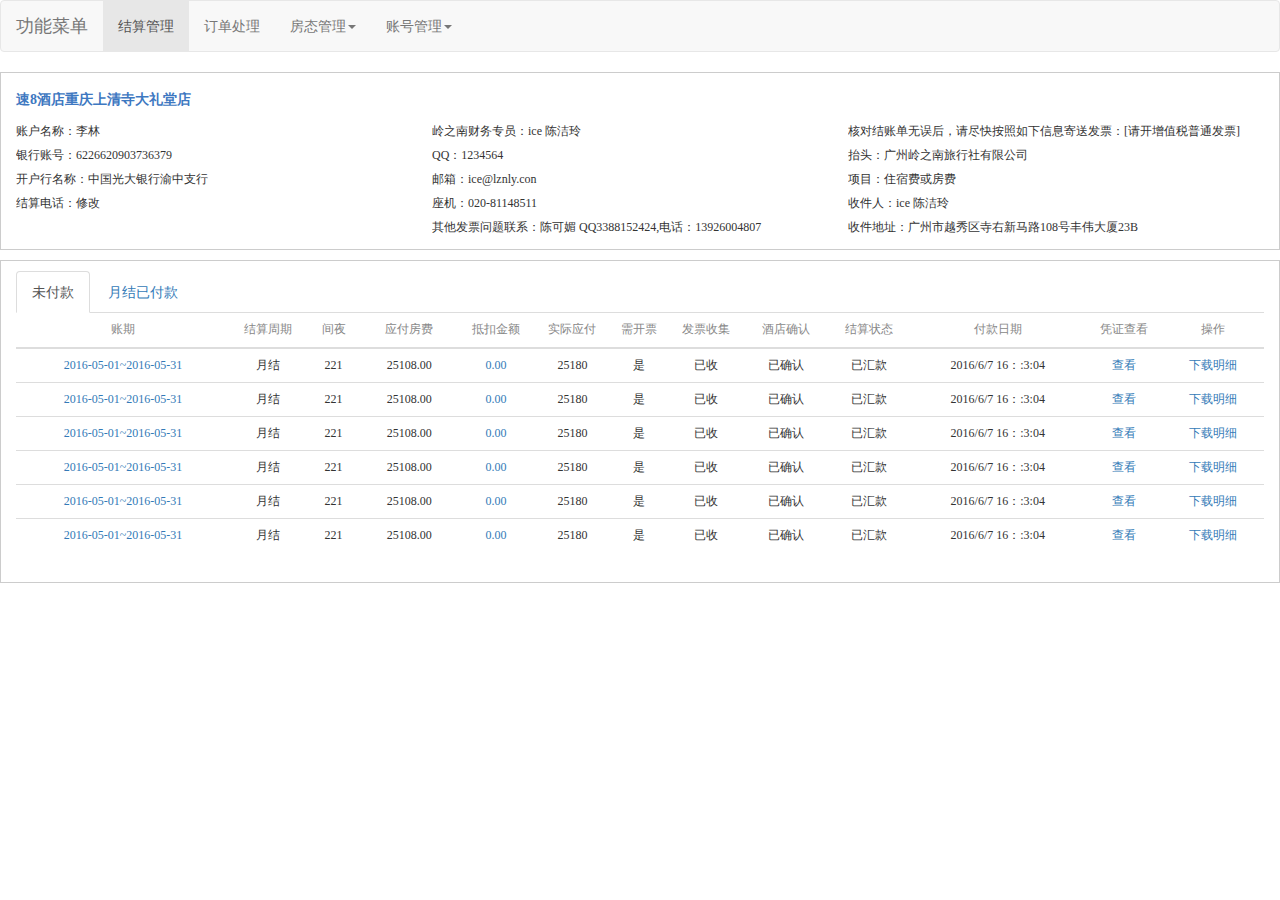
==== index.html @ b9ee2825 "首页界面" ====
﻿<!DOCTYPE html>
<html>
<head>
   <title>岭之南酒店管理系统</title>
   <!--<link href="http://www.francescomalagrino.com/BootstrapPageGenerator/3/css/bootstrap-combined.min.css" rel="stylesheet" media="screen">-->
   <link href="css/bootstrap.min.css" rel="stylesheet">
   <link href="css/style.css" rel="stylesheet">
   <script src="js/jquery-1.10.2.min.js"></script>
   <script src="js/bootstrap.min.js"></script>
   
 
	<!--<link href="http://apps.bdimg.com/libs/bootstrap/3.3.0/css/bootstrap.min.css" rel="stylesheet">
	<script src="http://apps.bdimg.com/libs/bootstrap/3.3.0/css/bootstrap-theme.min.css"></script>
	<script src="http://apps.bdimg.com/libs/jquery/2.0.0/jquery.min.js"></script>
	<script src="http://apps.bdimg.com/libs/bootstrap/3.3.0/js/bootstrap.min.js"></script>-->
   <script type="text/javascript" src="js/respond.src.js"></script>
</head>
<body>
<!--导航-->
<nav class="navbar navbar-default" role="navigation">
   <div class="navbar-header">
      <button type="button" class="navbar-toggle" data-toggle="collapse" 
         data-target="#example-navbar-collapse">
         <span class="sr-only">切换导航</span>
         <span class="icon-bar"></span>
         <span class="icon-bar"></span>
         <span class="icon-bar"></span>
      </button>
      <a class="navbar-brand" href="#">功能菜单</a>
   </div>
   <div class="collapse navbar-collapse" id="example-navbar-collapse">
      <ul class="nav navbar-nav">
         <li class="active"><a href="#">结算管理</a></li>
         <li><a href="#">订单处理</a></li>
         <li class="dropdown">
            <a href="#" class="dropdown-toggle" data-toggle="dropdown">
               	房态管理<b class="caret"></b>
            </a>
            <ul class="dropdown-menu">
               <li><a href="#">jmeter</a></li>
               <li><a href="#">EJB</a></li>
               <li><a href="#">Jasper Report</a></li>
               <li class="divider"></li>
               <li><a href="#">分离的链接</a></li>
               <li class="divider"></li>
               <li><a href="#">另一个分离的链接</a></li>
            </ul>
         </li>
         <li class="dropdown">
            <a href="#" class="dropdown-toggle" data-toggle="dropdown">
               	账号管理<b class="caret"></b>
            </a>
            <ul class="dropdown-menu">
               <li><a href="#">个人信息</a></li>
               <li><a href="#">切换账号</a></li>
               <li><a href="#">登出当前账号</a></li>
            </ul>
         </li>
      </ul>
   </div>
</nav>
<!--容器-->
<div class="container-fluid hotel-info-box">
	<h3><a href="#">速8酒店重庆上清寺大礼堂店</a></h3>
   <div class="row-fluid">
      <div class="col-xs-4">
      	<ul class="hotel-info">
      		<li>账户名称：李林</li>
      		<li>银行账号：6226620903736379</li>
      		<li>开户行名称：中国光大银行渝中支行</li>
      		<li>结算电话：<span>修改</span></li>
      	</ul>
      	 </div>
      <div class="col-xs-4">
      	<ul class="hotel-info">
      		<li>岭之南财务专员：ice 陈洁玲</li>
      		<li>QQ：1234564</li>
      		<li>邮箱：ice@lznly.con</li>
      		<li>座机：020-81148511</li>
      		<li>其他发票问题联系：陈可媚 QQ3388152424,电话：13926004807</li>
      	</ul>
      </div>     
      <div class="col-xs-4">
      	<ul class="hotel-info">
      		<li>核对结账单无误后，请尽快按照如下信息寄送发票：[请开增值税普通发票]</li>
      		<li>抬头：广州岭之南旅行社有限公司</li>
      		<li>项目：住宿费或房费</li>
      		<li>收件人：ice 陈洁玲</li>
      		<li>收件地址：广州市越秀区寺右新马路108号丰伟大厦23B</li>
      	</ul>
      </div>     
      
   </div>
</div>


<div class="container-fluid">
	<div class="row-fluid">
		<div class="span12">
			<div class="tabbable" id="tabs-941052">
				<ul class="nav nav-tabs">
					<li class="active">
						<a href="#panel-915803" data-toggle="tab">未付款</a>
					</li>
					<li>
						<a href="#panel-330081" data-toggle="tab">月结已付款</a>
					</li>
				</ul>
				<div class="tab-content">
					<div class="tab-pane active" id="panel-915803">
						 <table class="table shin-sp1" contenteditable="true">
                  <thead>
                    <tr>
                      <th>账期</th>
                      <th>结算周期</th>
                      <th>间夜</th>
                      <th>应付房费</th>
                      <th>抵扣金额</th>
                      <th>实际应付</th>
                      <th>需开票</th>
                      <th>发票收集</th>
                      <th>酒店确认</th>
                      <th>结算状态</th>
                      <th>付款日期</th>
                      <th>凭证查看</th>
                      <th>操作</th>
                      
                    </tr>
                  </thead>
                  <tbody>
                    <tr>
                      <td><a href="#">2016-05-01~2016-05-31</a></td>
                      <td>月结</td>
                      <td>221</td>
                      <td>25108.00</td>
                      <td><a href="#">0.00</a></td>
                      <td>25180</td>
                      <td>是</td>
                      <td>已收</td>
                      <td>已确认</td>
                      <td>已汇款</td>
                      <td>2016/6/7 16：:3:04</td>
                      <td><a href="#">查看</a></td>
                      <td><a href="#">下载明细</a></td>
                    </tr>
                   <tr>
                      <td><a href="#">2016-05-01~2016-05-31</a></td>
                      <td>月结</td>
                      <td>221</td>
                      <td>25108.00</td>
                      <td><a href="#">0.00</a></td>
                      <td>25180</td>
                      <td>是</td>
                      <td>已收</td>
                      <td>已确认</td>
                      <td>已汇款</td>
                      <td>2016/6/7 16：:3:04</td>
                      <td><a href="#">查看</a></td>
                      <td><a href="#">下载明细</a></td>
                    </tr>
                    <tr>
                      <td><a href="#">2016-05-01~2016-05-31</a></td>
                      <td>月结</td>
                      <td>221</td>
                      <td>25108.00</td>
                      <td><a href="#">0.00</a></td>
                      <td>25180</td>
                      <td>是</td>
                      <td>已收</td>
                      <td>已确认</td>
                      <td>已汇款</td>
                      <td>2016/6/7 16：:3:04</td>
                      <td><a href="#">查看</a></td>
                      <td><a href="#">下载明细</a></td>
                    </tr>
                    <tr>
                      <td><a href="#">2016-05-01~2016-05-31</a></td>
                      <td>月结</td>
                      <td>221</td>
                      <td>25108.00</td>
                      <td><a href="#">0.00</a></td>
                      <td>25180</td>
                      <td>是</td>
                      <td>已收</td>
                      <td>已确认</td>
                      <td>已汇款</td>
                      <td>2016/6/7 16：:3:04</td>
                      <td><a href="#">查看</a></td>
                      <td><a href="#">下载明细</a></td>
                    </tr>
                    <tr>
                      <td><a href="#">2016-05-01~2016-05-31</a></td>
                      <td>月结</td>
                      <td>221</td>
                      <td>25108.00</td>
                      <td><a href="#">0.00</a></td>
                      <td>25180</td>
                      <td>是</td>
                      <td>已收</td>
                      <td>已确认</td>
                      <td>已汇款</td>
                      <td>2016/6/7 16：:3:04</td>
                      <td><a href="#">查看</a></td>
                      <td><a href="#">下载明细</a></td>
                    </tr>
                    <tr>
                      <td><a href="#">2016-05-01~2016-05-31</a></td>
                      <td>月结</td>
                      <td>221</td>
                      <td>25108.00</td>
                      <td><a href="#">0.00</a></td>
                      <td>25180</td>
                      <td>是</td>
                      <td>已收</td>
                      <td>已确认</td>
                      <td>已汇款</td>
                      <td>2016/6/7 16：:3:04</td>
                      <td><a href="#">查看</a></td>
                      <td><a href="#">下载明细</a></td>
                    </tr>
                  </tbody>
                </table>
              
					</div>
					<div class="tab-pane" id="panel-330081">
						 <table class="table shin-sp1" contenteditable="true">
                  <thead>
                    <tr>
                      <th>账期</th>
                      <th>结算周期</th>
                      <th>间夜</th>
                      <th>应付房费</th>
                      <th>抵扣金额</th>
                      <th>实际应付</th>
                      <th>需开票</th>
                      <th>发票收集</th>
                      <th>酒店确认</th>
                      <th>结算状态</th>
                      <th>付款日期</th>
                      <th>凭证查看</th>
                      <th>操作</th>
                      
                    </tr>
                  </thead>
                  <tbody>
                    <tr>
                      <td><a href="#">2016-05-01~2016-05-31</a></td>
                      <td>月结</td>
                      <td>221</td>
                      <td>25108.00</td>
                      <td><a href="#">0.00</a></td>
                      <td>25180</td>
                      <td>是</td>
                      <td>已收</td>
                      <td>已确认</td>
                      <td>已汇款</td>
                      <td>2016/6/7 16：:3:04</td>
                      <td><a href="#">查看</a></td>
                      <td><a href="#">下载明细</a></td>
                    </tr>
                   <tr>
                      <td><a href="#">2016-05-01~2016-05-31</a></td>
                      <td>月结</td>
                      <td>221</td>
                      <td>25108.00</td>
                      <td><a href="#">0.00</a></td>
                      <td>25180</td>
                      <td>是</td>
                      <td>已收</td>
                      <td>已确认</td>
                      <td>已汇款</td>
                      <td>2016/6/7 16：:3:04</td>
                      <td><a href="#">查看</a></td>
                      <td><a href="#">下载明细</a></td>
                    </tr>
                    <tr>
                      <td><a href="#">2016-05-01~2016-05-31</a></td>
                      <td>月结</td>
                      <td>221</td>
                      <td>25108.00</td>
                      <td><a href="#">0.00</a></td>
                      <td>25180</td>
                      <td>是</td>
                      <td>已收</td>
                      <td>已确认</td>
                      <td>已汇款</td>
                      <td>2016/6/7 16：:3:04</td>
                      <td><a href="#">查看</a></td>
                      <td><a href="#">下载明细</a></td>
                    </tr>
                    <tr>
                      <td><a href="#">2016-05-01~2016-05-31</a></td>
                      <td>月结</td>
                      <td>221</td>
                      <td>25108.00</td>
                      <td><a href="#">0.00</a></td>
                      <td>25180</td>
                      <td>是</td>
                      <td>已收</td>
                      <td>已确认</td>
                      <td>已汇款</td>
                      <td>2016/6/7 16：:3:04</td>
                      <td><a href="#">查看</a></td>
                      <td><a href="#">下载明细</a></td>
                    </tr>
                    
                  </tbody>
                </table>
					</div>
				</div>
			</div>
		</div>
	</div>
</div>
</body>
</html>
---- css/style.css ----
body, ol, ul, h1, h2, h3, h4, h5, h6, p, th, td, dl, dd, form, fieldset, legend, input, textarea, select {
	margin: 0;
	padding: 0;
}
.fl {
	float: left;
}
.fr {
	float: right;
}
ul {
	list-style: none;
}
a:link, a:visited {
	text-decoration: none;
}
.clear{
	clear:both;}
	
.container-fluid{
	border: 1px solid #ccc;
	margin-bottom: 10px;
	padding-top:10px;
	padding-bottom:10px
}
.hotel-info-box{
	
}
.hotel-info-box h3 {
    padding-bottom:10px;
}
.hotel-info-box h3 a {
    font: bold 14px simsun, microsoft yahei, simhei;
    color: #3e78c1;
}
.hotel-info-box .col-xs-4{
	padding-left: 0;
	font: 12px/24px simsun, simhei;
}
.hotel-info-box .col-xs-4 li{
	
	overflow: hidden;
	text-overflow: ellipsis;
	white-space: nowrap;
}
.table.shin-sp1{
	    text-align: center;
    font: 12px/26px simsun, simhei;
    color: #333;
}
.table.shin-sp1>thead>tr>th{
    font-weight: normal;
    color: #888;
    padding-left: 0;
    padding-right: 0;
    text-align: center;
}
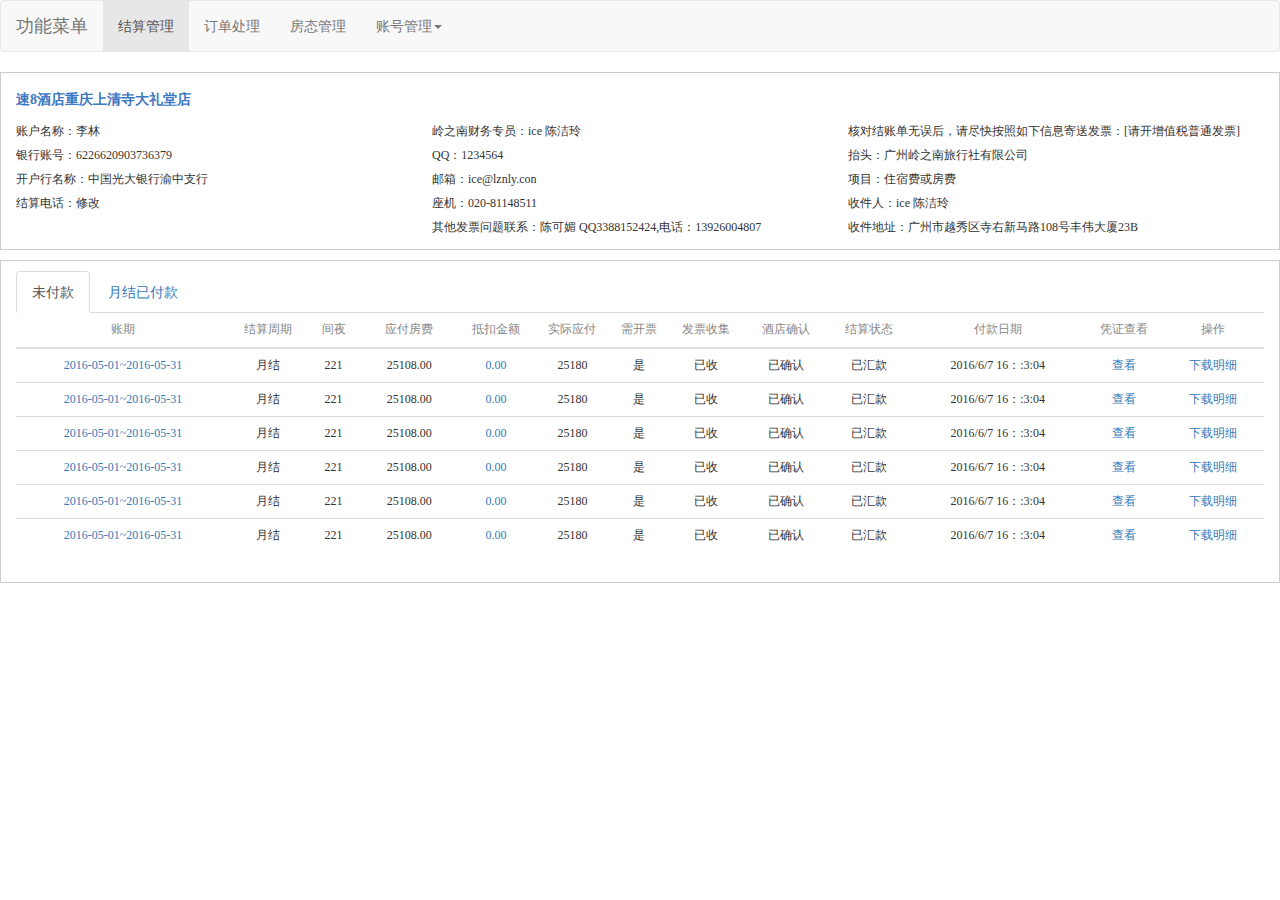
==== commit 3a1064d3: "新增页面" ====
--- a/index.html
+++ b/index.html
@@ -30,28 +30,16 @@
    </div>
    <div class="collapse navbar-collapse" id="example-navbar-collapse">
       <ul class="nav navbar-nav">
-         <li class="active"><a href="#">结算管理</a></li>
-         <li><a href="#">订单处理</a></li>
-         <li class="dropdown">
-            <a href="#" class="dropdown-toggle" data-toggle="dropdown">
-               	房态管理<b class="caret"></b>
-            </a>
-            <ul class="dropdown-menu">
-               <li><a href="#">jmeter</a></li>
-               <li><a href="#">EJB</a></li>
-               <li><a href="#">Jasper Report</a></li>
-               <li class="divider"></li>
-               <li><a href="#">分离的链接</a></li>
-               <li class="divider"></li>
-               <li><a href="#">另一个分离的链接</a></li>
-            </ul>
+         <li class="active"><a href="index.html">结算管理</a></li>
+         <li><a href="OrderInquiryList.html">订单处理</a></li>
+         <li><a href="UpdateRoom.html">房态管理</a>
          </li>
          <li class="dropdown">
             <a href="#" class="dropdown-toggle" data-toggle="dropdown">
                	账号管理<b class="caret"></b>
             </a>
             <ul class="dropdown-menu">
-               <li><a href="#">个人信息</a></li>
+               <li><a href="AccountManagement.html">个人信息</a></li>
                <li><a href="#">切换账号</a></li>
                <li><a href="#">登出当前账号</a></li>
             </ul>
--- a/css/style.css
+++ b/css/style.css
@@ -55,3 +55,56 @@
     padding-right: 0;
     text-align: center;
 }
+.form-box{
+	padding: 20px 0;
+	border-bottom: 1px solid #ccc;
+	margin-bottom: 20px;
+}
+.form-control{
+	display: inline-block;
+}
+.form-box{
+	font: 12px "microsoft yahei",simhei;
+}
+.form-box-row{
+	margin-bottom: 10px;
+	overflow: hidden;
+	min-height: 35px;
+	line-height: 30px;
+	clear: both;
+}
+.form-box-row .til{
+	display: block;
+	width: 60px;
+	float: left;
+	text-align: right;
+}
+.form-box-row label{
+	float:left
+}
+.acc-form label{
+	width: 115px;
+	text-align: right;
+	font: normal 12px simsun,simhei;
+	padding-right:10px;
+	color: #666;
+}
+.acc-form .row{
+	margin-bottom: 10px;
+}
+.acc-form .btn{
+	width: 150px;
+    height: 40px;
+    border: none;
+    outline: none;
+    background: #1b87f2;
+    font: 16px microsoft yahei, simhei;
+    color: #fff;
+    text-align: center;
+    cursor: pointer;
+   margin-left:100px
+}
+.container-fluid.acc-form{
+	border: 0;
+}
+
